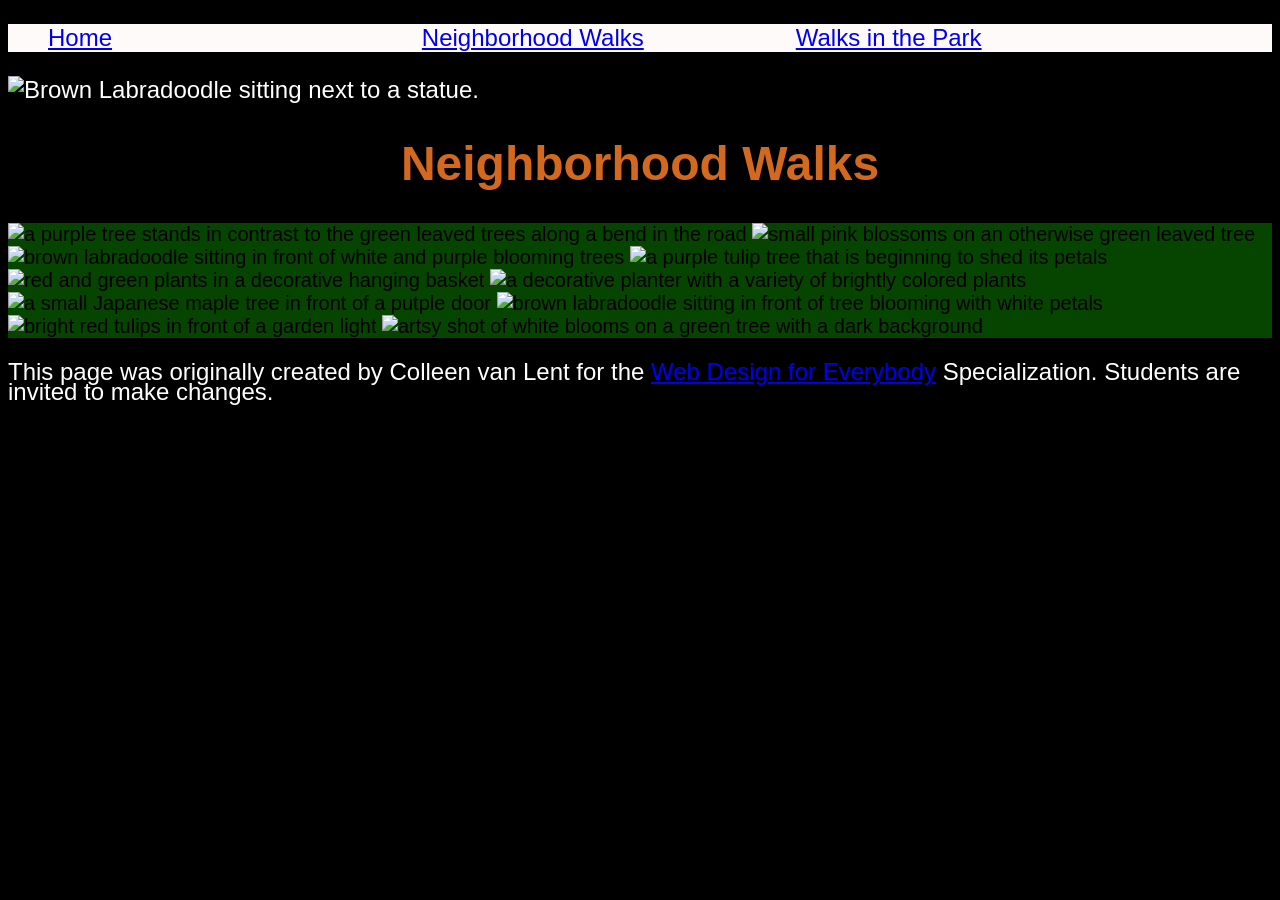
==== CSS-week1-HW1/neighborhood.html @ bc25afcd "Link CSS stylesheet in neighborhood.html" ====
<!DOCTYPE html>
<html lang="en">

<head>
  <meta charset="utf-8">
  <meta name="viewport" content="width=device-width">
  <title>Neighborhood Walk</title>
  <!-- You will need to link to the CSS file -->
  <link rel="stylesheet" href="css/style.css">
</head>

<body>
  <header>
    <nav>
      <ul>
        <li><a href="index.html">Home</a></li>
        <li><a href="neighborhood.html">Neighborhood Walks</a></li>
        <li><a href="parks.html">Walks in the Park</a></li>
      </ul>
    </nav>
    <img src="images/BaconGallupPark.jpg" width="200" alt="Brown Labradoodle sitting next to a statue.">
    <h1>Neighborhood Walks</h1>
  </header>
  <main>
    <div>
      <img src="images/bend_in_the_road.png"
        alt="a purple tree stands in contrast to the green leaved trees along a bend in the road" width="100">
      <img src="images/pink_blossoms.png" alt="small pink blossoms on an otherwise green leaved tree" width="100">
      <img src="images/blooming_trees.png" alt="brown labradoodle sitting in front of white and purple blooming  trees"
        width="100">
      <img src="images/falling_petals.png" alt="a purple tulip tree that is beginning to shed its petals" width="100">
      <img src="images/hanging_plants.png" alt="red and green plants in a decorative hanging basket" width="100">
      <img src="images/potted_plants.png" alt="a decorative planter with a variety of brightly colored plants "
        width="100">
      <img src="images/red_maple.png" alt="a small Japanese maple tree in front of a putple door" width="100">
      <img src="images/tree_with_white_blooms.png"
        alt="brown labradoodle sitting in front of tree blooming with white petals" width="100">
      <img src="images/tulips.png" alt="bright red tulips in front of a garden light" width="100">
      <img src="images/white_buds_on_tree.png" alt="artsy shot of white blooms on a green tree with a dark background"
        width="100">
    </div>
  </main>
  <footer>
    <p>This page was originally created by Colleen van Lent for the <a
        href="https://www.coursera.org/specializations/web-design"> Web Design for Everybody</a> Specialization.
      Students are invited to make changes.</p>
  </footer>

</body>

</html>
---- CSS-week1-HW1/css/style.css ----
body{
  font-family:Helvetica, sans-serif, Tahoma;
  font-size: 150%;
  background-color: black;
}

header{
  background-color: none;
  color: #ffffff;
}

nav{
  background-color: snow;
  color: #ffffff;
}

main{
  background-color: rgba(21, 255, 0, 0.272);
  font-size: 20px;
}

footer{
  background-color: rgba(74, 1, 1, 0.009) ;
}

li{
  display: inline-block;
  width: 30%;
}

h1{
  text-align: center;
  font-family:Verdana, Geneva, Tahoma, sans-serif;
  color: chocolate;
}

p{
  line-height: 20px;
  color: #ffffff;
}
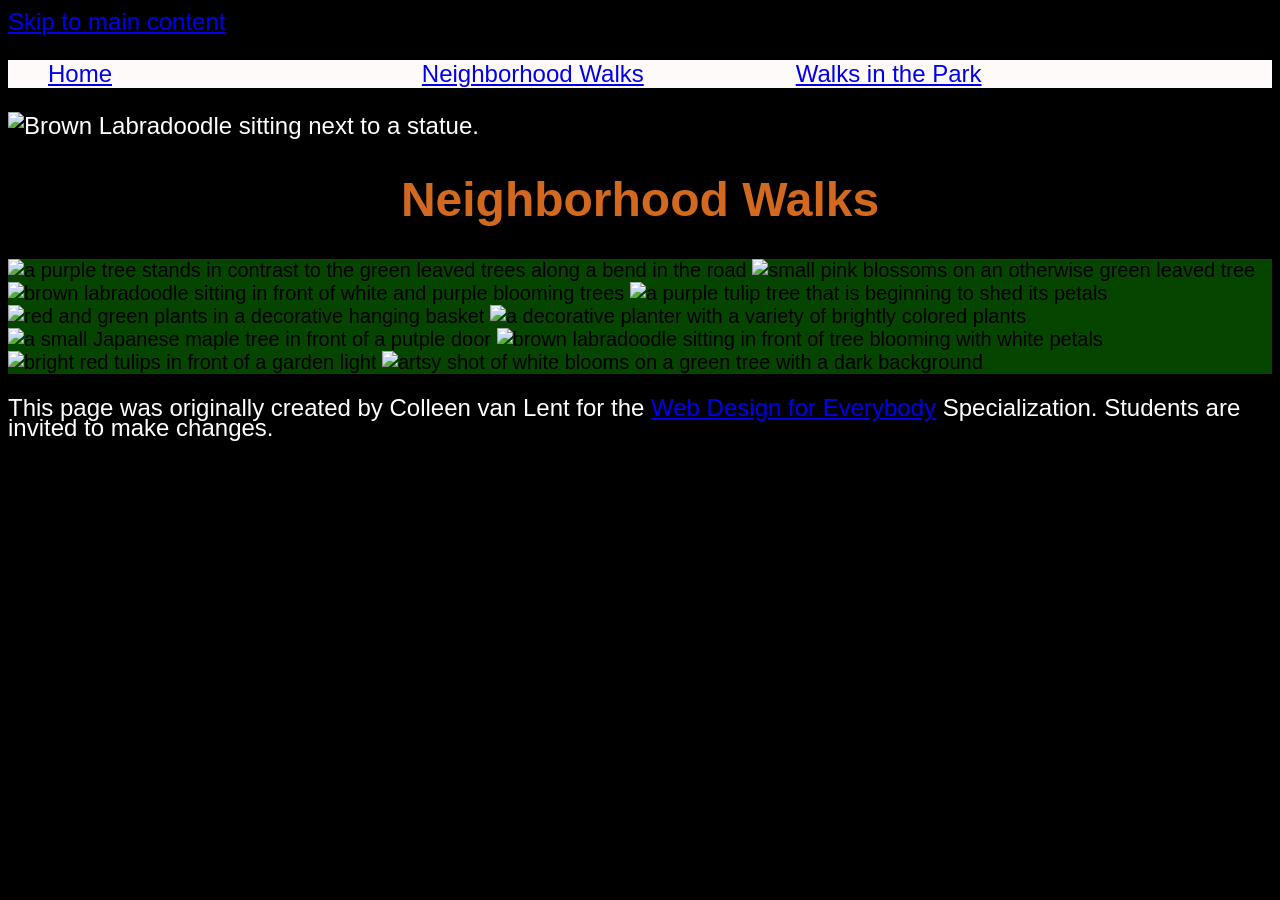
==== commit cd396cc7: "Add skip link and update main tag for accessibility" ====
--- a/CSS-week1-HW1/neighborhood.html
+++ b/CSS-week1-HW1/neighborhood.html
@@ -6,11 +6,12 @@
   <meta name="viewport" content="width=device-width">
   <title>Neighborhood Walk</title>
   <!-- You will need to link to the CSS file -->
-  <link rel="stylesheet" href="css/style.css">
+  <link rel="stylesheet" href="css/style.css"> 
 </head>
 
 <body>
   <header>
+    <a href="#main" class="skip">Skip to main content</a>
     <nav>
       <ul>
         <li><a href="index.html">Home</a></li>
@@ -21,7 +22,7 @@
     <img src="images/BaconGallupPark.jpg" width="200" alt="Brown Labradoodle sitting next to a statue.">
     <h1>Neighborhood Walks</h1>
   </header>
-  <main>
+  <main id="main">
     <div>
       <img src="images/bend_in_the_road.png"
         alt="a purple tree stands in contrast to the green leaved trees along a bend in the road" width="100">
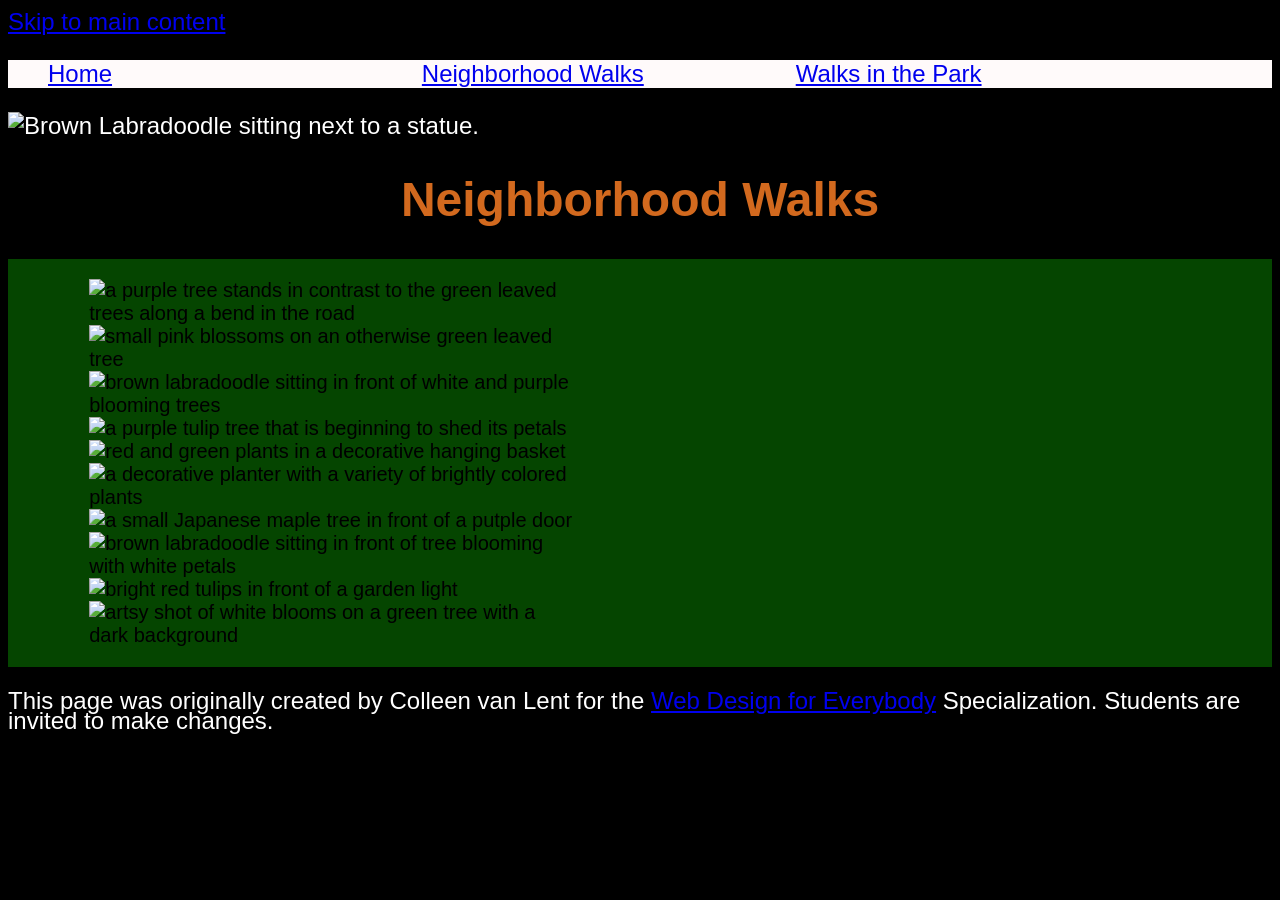
==== commit 339cfc33: "Add class 'grid' to main element" ====
--- a/CSS-week1-HW1/neighborhood.html
+++ b/CSS-week1-HW1/neighborhood.html
@@ -22,7 +22,7 @@
     <img src="images/BaconGallupPark.jpg" width="200" alt="Brown Labradoodle sitting next to a statue.">
     <h1>Neighborhood Walks</h1>
   </header>
-  <main id="main">
+  <main id="main" class="grid">
     <div>
       <img src="images/bend_in_the_road.png"
         alt="a purple tree stands in contrast to the green leaved trees along a bend in the road" width="100">
--- a/CSS-week1-HW1/css/style.css
+++ b/CSS-week1-HW1/css/style.css
@@ -38,3 +38,11 @@
   line-height: 20px;
   color: #ffffff;
 }
+
+.grid {
+    display: grid;
+    grid-template-columns: 40% 40%;
+    justify-content: space-around;
+    align-items: center;
+    row-gap: 20px;
+    padding: 20px;
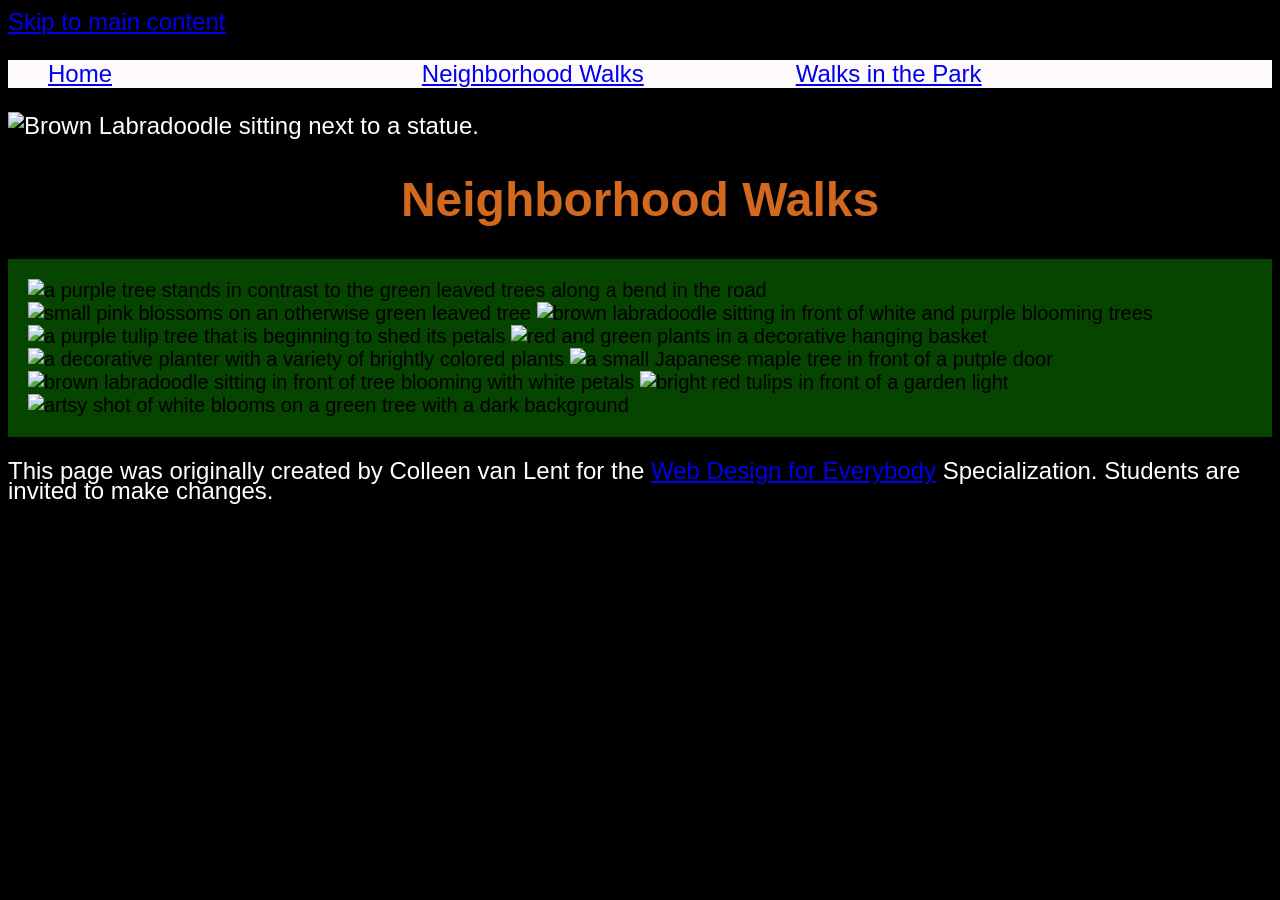
==== commit 9e380a7a: "Update neighborhood.html" ====
--- a/CSS-week1-HW1/neighborhood.html
+++ b/CSS-week1-HW1/neighborhood.html
@@ -22,7 +22,7 @@
     <img src="images/BaconGallupPark.jpg" width="200" alt="Brown Labradoodle sitting next to a statue.">
     <h1>Neighborhood Walks</h1>
   </header>
-  <main id="main" class="grid">
+  <main id="main">
     <div>
       <img src="images/bend_in_the_road.png"
         alt="a purple tree stands in contrast to the green leaved trees along a bend in the road" width="100">
--- a/CSS-week1-HW1/css/style.css
+++ b/CSS-week1-HW1/css/style.css
@@ -17,6 +17,9 @@
 main{
   background-color: rgba(21, 255, 0, 0.272);
   font-size: 20px;
+  display: block;
+  unicode-bidi: isolate;
+  padding: 20px;
 }
 
 footer{
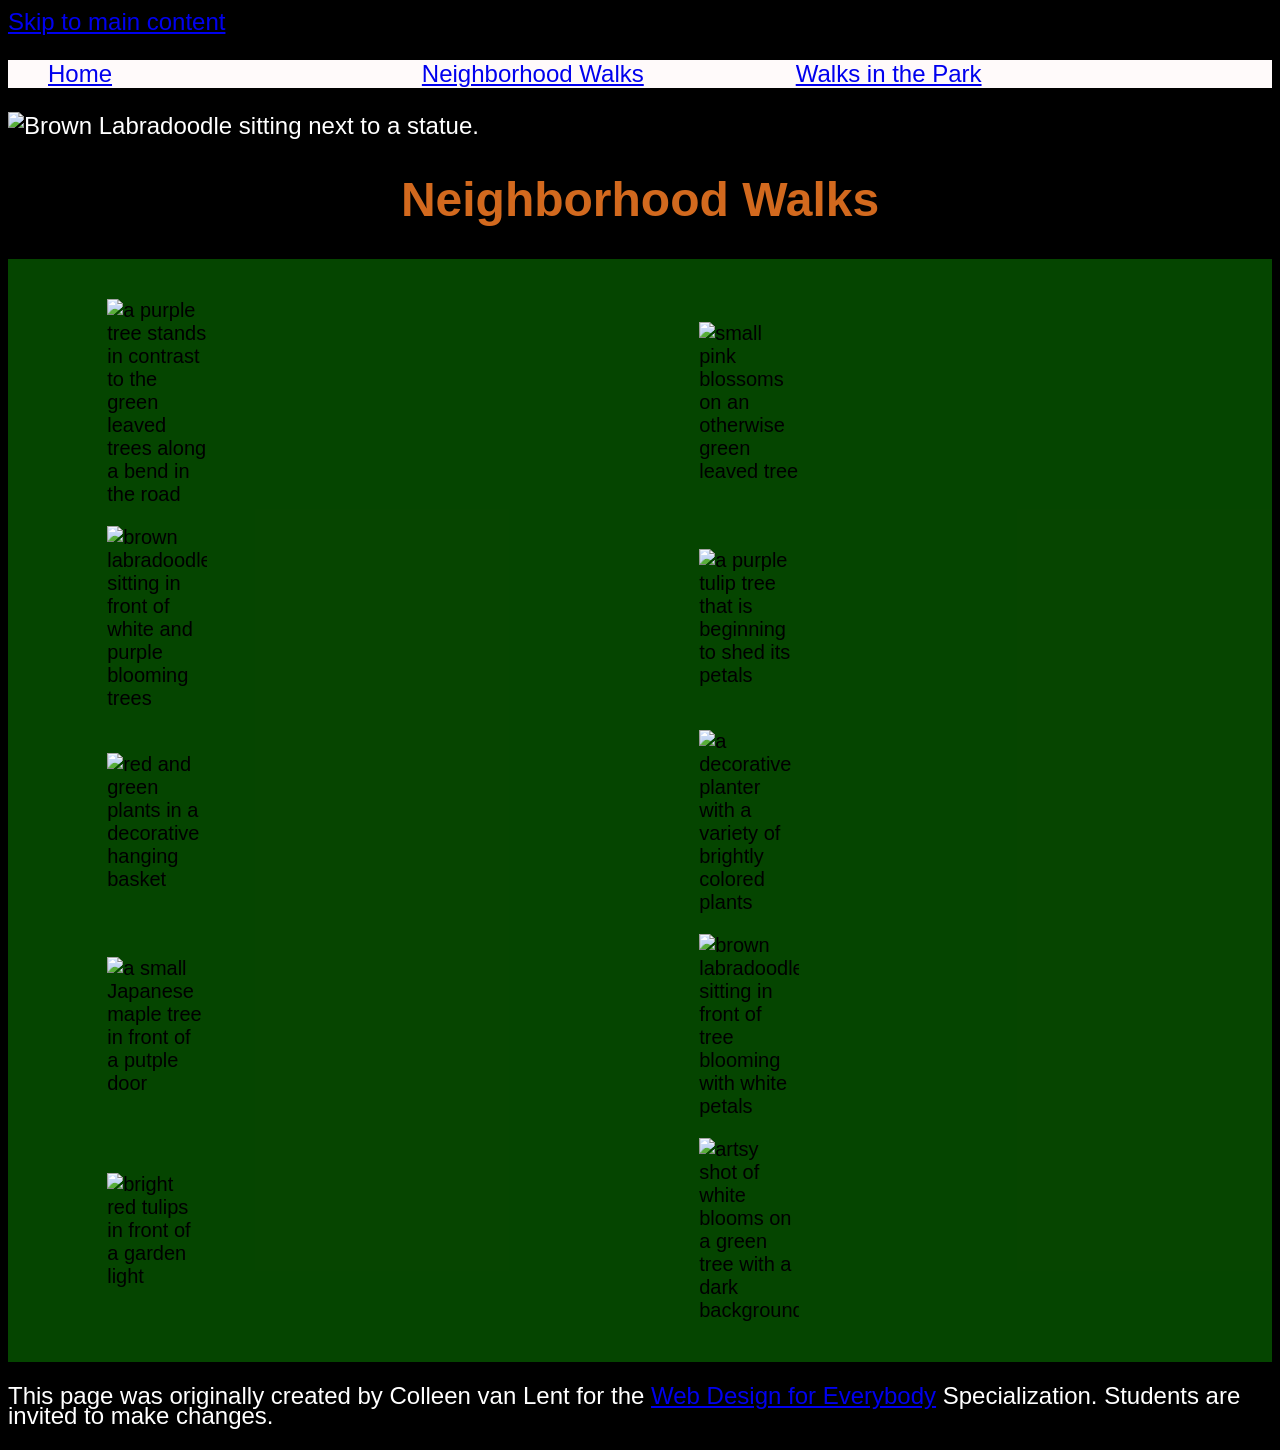
==== commit ebaf5982: "Update neighborhood.html" ====
--- a/CSS-week1-HW1/neighborhood.html
+++ b/CSS-week1-HW1/neighborhood.html
@@ -23,7 +23,7 @@
     <h1>Neighborhood Walks</h1>
   </header>
   <main id="main">
-    <div>
+    <div class="grid">
       <img src="images/bend_in_the_road.png"
         alt="a purple tree stands in contrast to the green leaved trees along a bend in the road" width="100">
       <img src="images/pink_blossoms.png" alt="small pink blossoms on an otherwise green leaved tree" width="100">
--- a/CSS-week1-HW1/css/style.css
+++ b/CSS-week1-HW1/css/style.css
@@ -49,3 +49,9 @@
     align-items: center;
     row-gap: 20px;
     padding: 20px;
+}
+
+div {
+    display: block;
+    unicode-bidi: isolate;
+}
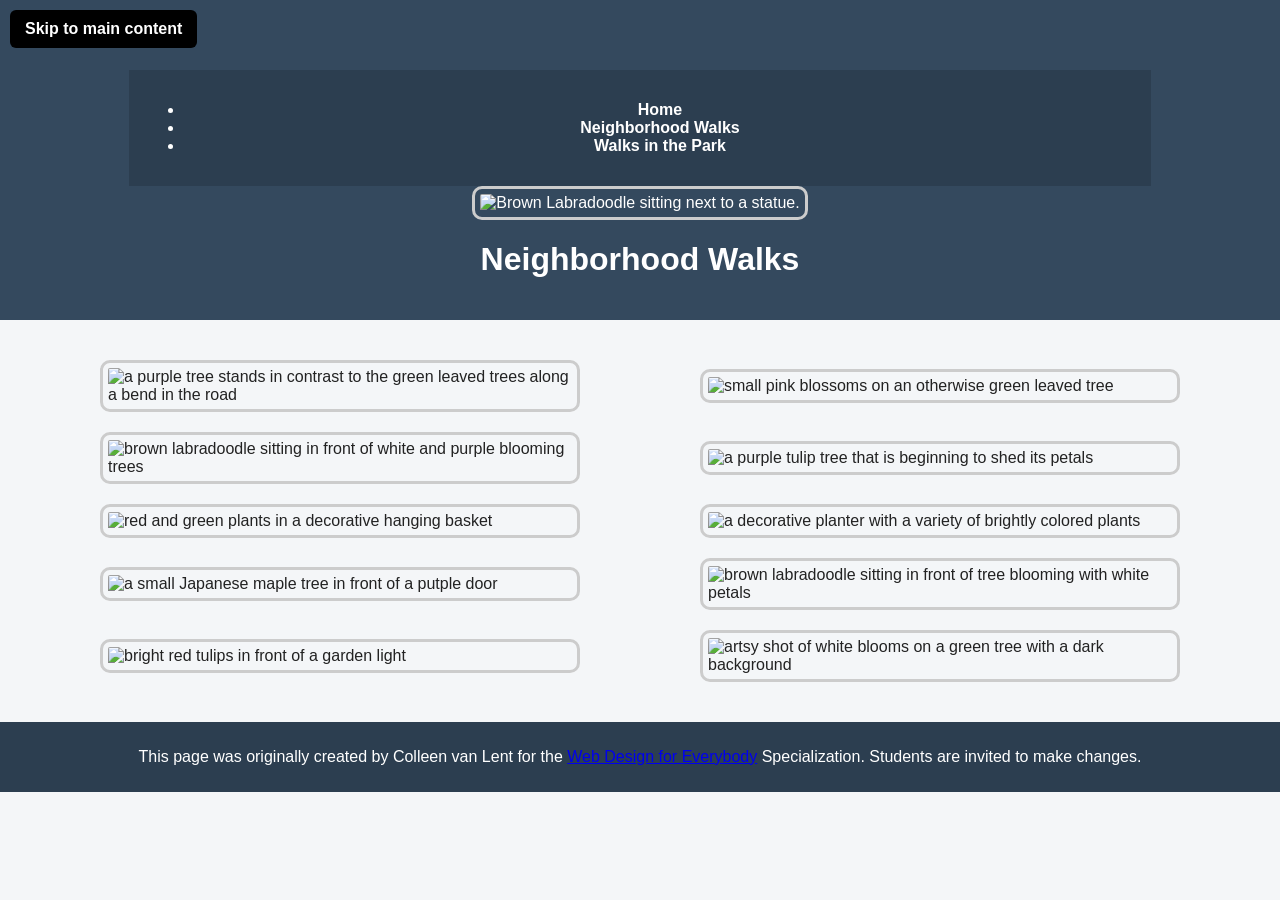
==== commit 208153a1: "Update neighborhood.html" ====
--- a/CSS-week1-HW1/neighborhood.html
+++ b/CSS-week1-HW1/neighborhood.html
@@ -11,7 +11,7 @@
 
 <body>
   <header>
-    <a href="#main" class="skip">Skip to main content</a>
+    <a href="#main" class="skip-link">Skip to main content</a>
     <nav>
       <ul>
         <li><a href="index.html">Home</a></li>
--- a/CSS-week1-HW1/css/style.css
+++ b/CSS-week1-HW1/css/style.css
@@ -1,47 +1,64 @@
-body{
-  font-family:Helvetica, sans-serif, Tahoma;
-  font-size: 150%;
-  background-color: black;
+/* ===== Global ===== */
+body {
+    font-family: Arial, sans-serif;
+    margin: 0;
+    background: #f4f6f8;
+    color: #222;
 }
 
-header{
-  background-color: none;
-  color: #ffffff;
+/* ===== Skip Link (ALWAYS VISIBLE) ===== */
+.skip-link {
+    position: fixed;
+    top: 10px;
+    left: 10px;
+    background: #000;
+    color: #fff;
+    padding: 10px 15px;
+    z-index: 1000;
+    text-decoration: none;
+    font-weight: bold;
+    border-radius: 6px;
 }
 
-nav{
-  background-color: snow;
-  color: #ffffff;
+/* ===== Navigation ===== */
+nav {
+    display: inline-block;
+    width: 80%;
+    background: #2c3e50;
+    padding: 15px;
+    text-align: center;
+    margin-top: 50px; /* avoid overlap with skip link */
 }
 
-main{
-  background-color: rgba(21, 255, 0, 0.272);
-  font-size: 20px;
-  display: block;
-  unicode-bidi: isolate;
-  padding: 20px;
+nav a {
+    color: #fff;
+    text-decoration: none;
+    margin: 0 15px;
+    font-weight: bold;
 }
 
-footer{
-  background-color: rgba(74, 1, 1, 0.009) ;
+/* Descendent selector for nav images */
+nav img {
+    width: 10%;
 }
 
-li{
-  display: inline-block;
-  width: 30%;
+/* ===== Header ===== */
+header {
+    text-align: center;
+    padding: 20px;
+    background: #34495e;
+    color: white;
 }
 
-h1{
-  text-align: center;
-  font-family:Verdana, Geneva, Tahoma, sans-serif;
-  color: chocolate;
+/* ===== Images ===== */
+img {
+    border: 3px solid #ccc;
+    padding: 5px;
+    border-radius: 10px;
+    box-sizing: border-box;
 }
 
-p{
-  line-height: 20px;
-  color: #ffffff;
-}
-
+/* ===== Grid Layout ===== */
 .grid {
     display: grid;
     grid-template-columns: 40% 40%;
@@ -51,7 +68,39 @@
     padding: 20px;
 }
 
-div {
-    display: block;
-    unicode-bidi: isolate;
+.grid img {
+    width: 100%;
 }
+
+/* ===== Flex Layout ===== */
+.flex {
+    display: flex;
+    flex-wrap: wrap;
+    justify-content: space-around;
+    padding: 20px;
+}
+
+.flex img {
+    width: 200px;
+}
+
+/* ===== Main ===== */
+main {
+    padding: 20px;
+}
+
+/* ===== Footer ===== */
+footer {
+    text-align: center;
+    padding: 10px;
+    background: #2c3e50;
+    color: white;
+}
+
+/* ===== Commented old li styling (REQUIRED) ===== */
+/*
+li {
+    display: inline;
+    margin-right: 20px;
+}
+*/
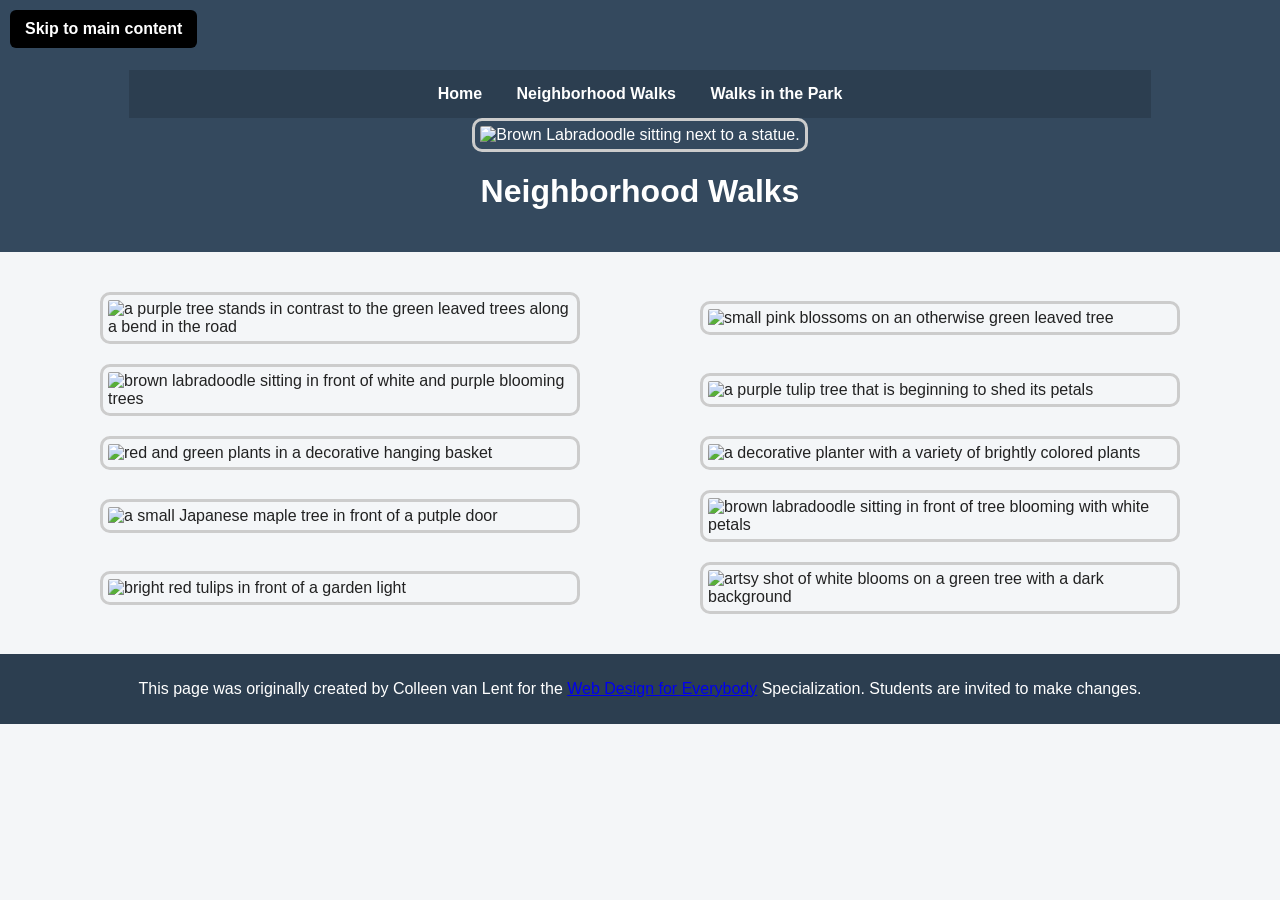
==== commit 64b7ab4e: "Update neighborhood.html" ====
--- a/CSS-week1-HW1/neighborhood.html
+++ b/CSS-week1-HW1/neighborhood.html
@@ -13,11 +13,9 @@
   <header>
     <a href="#main" class="skip-link">Skip to main content</a>
     <nav>
-      <ul>
-        <li><a href="index.html">Home</a></li>
-        <li><a href="neighborhood.html">Neighborhood Walks</a></li>
-        <li><a href="parks.html">Walks in the Park</a></li>
-      </ul>
+      <a href="index.html">Home</a>
+      <a href="neighborhood.html">Neighborhood Walks</a>
+      <a href="parks.html">Walks in the Park</a>
     </nav>
     <img src="images/BaconGallupPark.jpg" width="200" alt="Brown Labradoodle sitting next to a statue.">
     <h1>Neighborhood Walks</h1>
